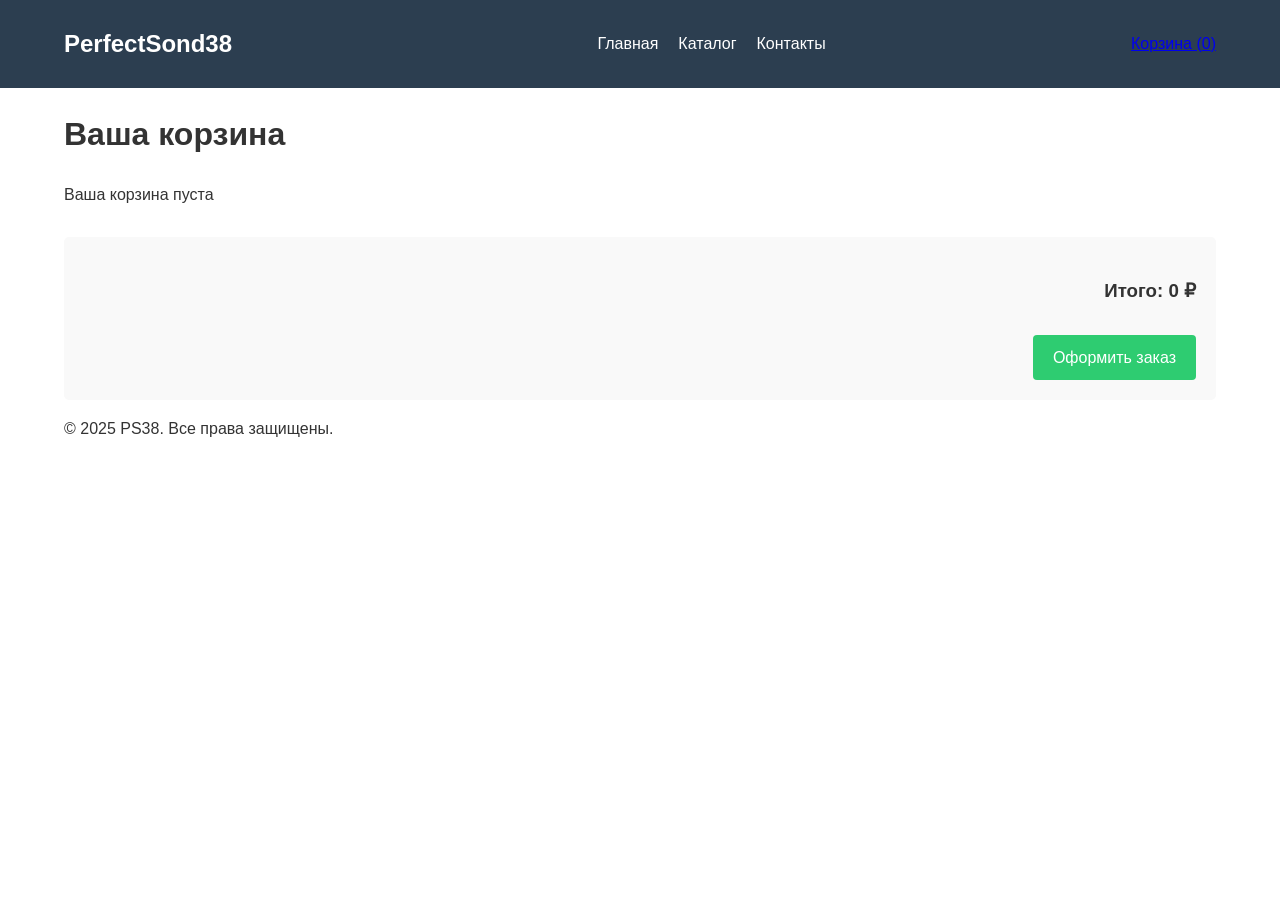
==== Сайт/cart.html @ 0168549a "Add files via upload" ====
<!DOCTYPE html>
<html lang="ru">
<head>
    <meta charset="UTF-8">
    <meta name="viewport" content="width=device-width, initial-scale=1.0">
    <title>Корзина - PS38</title>
    <link rel="stylesheet" href="css/style.css">
</head>
<body>
    <header>
        <div class="container">
            <div class="logo">PerfectSond38</div>
            <nav>
                <ul>
                    <li><a href="index.html">Главная</a></li>
                    <li><a href="catalog.html">Каталог</a></li>
                    <li><a href="contacts.html">Контакты</a></li>
                </ul>
            </nav>
            <div class="cart">
                <a href="cart.html">Корзина (<span id="cart-count">0</span>)</a>
            </div>
        </div>
    </header>

    <main class="container">
        <h1>Ваша корзина</h1>
        
        <div class="cart-items">
            <!-- Товары будут подгружаться через JS -->
        </div>

        <div class="cart-summary">
            <h3>Итого: <span id="total-price">0</span> ₽</h3>
            <a href="checkout.html" class="checkout-btn">Оформить заказ</a>
        </div>
    </main>

    <footer>
        <div class="container">
            <p>&copy; 2025 PS38. Все права защищены.</p>
        </div>
    </footer>

    <script src="js/script.js"></script>
</body>
</html>
---- Сайт/css/style.css ----
/* Базовые стили */
body {
    font-family: 'Arial', sans-serif;
    margin: 0;
    padding: 0;
    line-height: 1.6;
    color: #333;
}

.container {
    width: 90%;
    max-width: 1200px;
    margin: 0 auto;
    padding: 0 15px;
}

/* Шапка */
header {
    background-color: #2c3e50;
    color: white;
    padding: 15px 0;
}

header .container {
    display: flex;
    justify-content: space-between;
    align-items: center;
}

.logo {
    font-size: 24px;
    font-weight: bold;
}

nav ul {
    display: flex;
    list-style: none;
}

nav ul li {
    margin-left: 20px;
}

nav ul li a {
    color: white;
    text-decoration: none;
}

/* Сетка товаров */
.products-grid {
    display: grid;
    grid-template-columns: repeat(auto-fill, minmax(250px, 1fr));
    gap: 20px;
    margin-top: 20px;
}

.product-card {
    border: 1px solid #ddd;
    padding: 15px;
    border-radius: 5px;
    transition: transform 0.3s;
}

.product-card:hover {
    transform: translateY(-5px);
    box-shadow: 0 5px 15px rgba(0,0,0,0.1);
}

.product-card img {
    width: 100%;
    height: auto;
}

.product-card h3 {
    margin: 10px 0;
}

.price {
    font-weight: bold;
    color: #e74c3c;
    font-size: 18px;
}

.add-to-cart {
    background-color: #3498db;
    color: white;
    border: none;
    padding: 8px 15px;
    border-radius: 4px;
    cursor: pointer;
    width: 100%;
}

/* Страница товара */
.product-page {
    display: grid;
    grid-template-columns: 1fr 1fr;
    gap: 30px;
    margin-top: 30px;
}

.product-images #main-image {
    width: 100%;
    max-height: 400px;
    object-fit: contain;
}

.thumbnails {
    display: flex;
    margin-top: 10px;
}

.thumbnails img {
    width: 60px;
    height: 60px;
    object-fit: cover;
    margin-right: 10px;
    cursor: pointer;
}

/* Корзина */
.cart-items {
    margin-bottom: 30px;
}

.cart-item {
    display: flex;
    justify-content: space-between;
    align-items: center;
    padding: 15px 0;
    border-bottom: 1px solid #eee;
}

.cart-summary {
    text-align: right;
    padding: 20px;
    background-color: #f9f9f9;
    border-radius: 5px;
}

.checkout-btn {
    display: inline-block;
    background-color: #2ecc71;
    color: white;
    padding: 10px 20px;
    text-decoration: none;
    border-radius: 4px;
    margin-top: 10px;
}

/* Адаптивность */
@media (max-width: 768px) {
    .product-page {
        grid-template-columns: 1fr;
    }
    
    header .container {
        flex-direction: column;
    }
    
    nav ul {
        margin-top: 15px;
    }
}
/* Стили для страницы оформления заказа */
.order-item {
    display: flex;
    justify-content: space-between;
    padding: 10px 0;
    border-bottom: 1px solid #eee;
}

.order-totals {
    margin-top: 20px;
    border-top: 1px solid #ddd;
    padding-top: 20px;
}

.order-row {
    display: flex;
    justify-content: space-between;
    margin-bottom: 10px;
}

.order-row.total {
    font-weight: bold;
    font-size: 18px;
    margin-top: 15px;
}

.delivery-address {
    display: block;
}

/* Скрываем адрес доставки при самовывозе */
#delivery-method[value="pickup"] ~ .delivery-address {
    display: none;
}
/* Стили для страниц категорий */
.category-header {
    background-position: center;
    background-repeat: no-repeat;
}

.subcategories {
    display: flex;
    flex-wrap: wrap;
    gap: 15px;
    margin: 30px 0;
}

.subcategory-card {
    flex: 1 1 200px;
    border: 1px solid #ddd;
    border-radius: 8px;
    overflow: hidden;
    transition: transform 0.3s;
    text-decoration: none;
    color: inherit;
}

.subcategory-card:hover {
    transform: translateY(-5px);
    box-shadow: 0 5px 15px rgba(0,0,0,0.1);
}

.subcategory-card img {
    width: 100%;
    height: 120px;
    object-fit: cover;
}

.subcategory-card h3 {
    padding: 15px;
    text-align: center;
    margin: 0;
    background: #f9f9f9;
}

.product-description {
    font-size: 14px;
    color: #666;
    margin: 10px 0;
    min-height: 40px;
}

.view-product {
    display: inline-block;
    margin-top: 10px;
    color: #3498db;
    text-decoration: none;
    font-size: 14px;
}
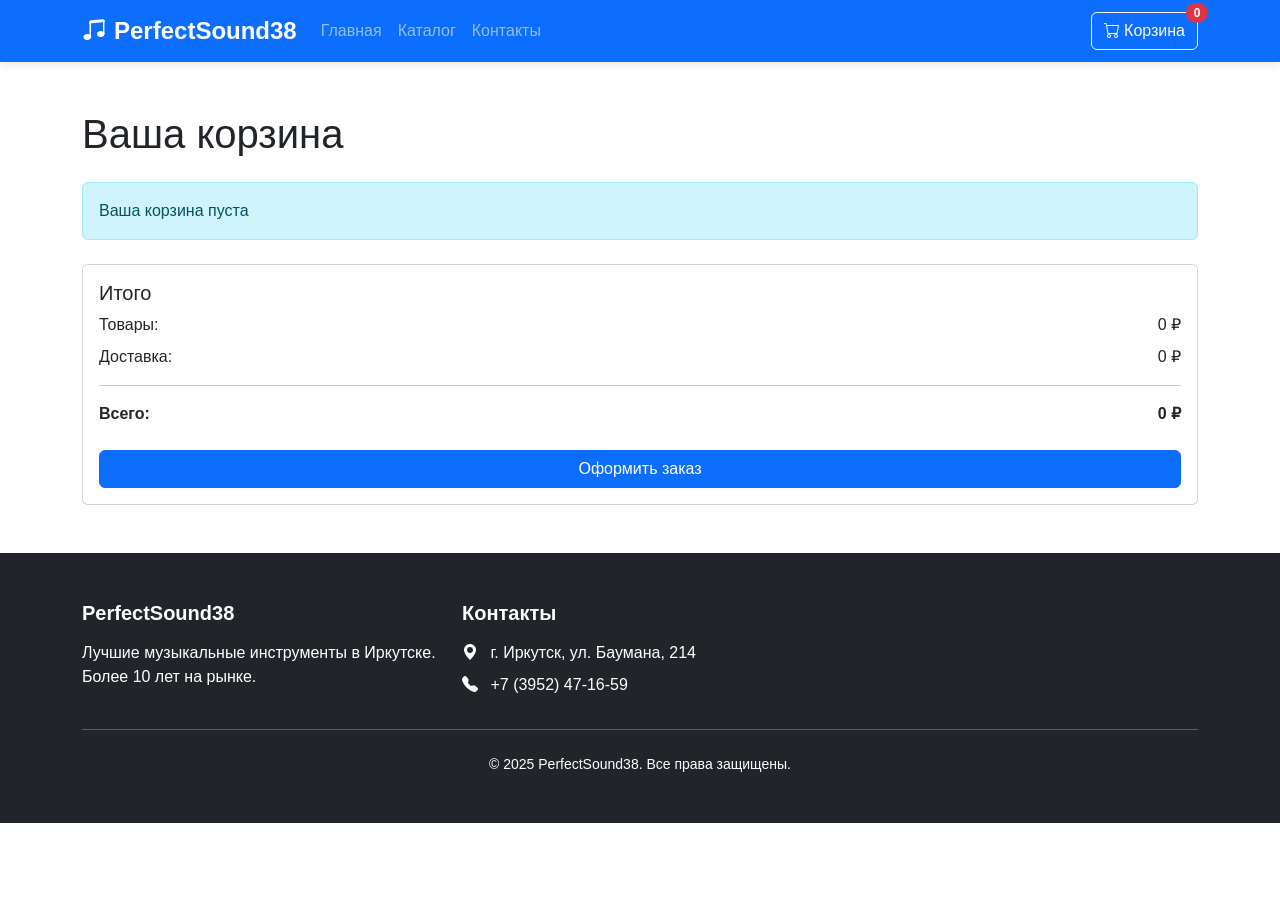
==== commit d2991155: "Add files via upload" ====
--- a/Сайт/cart.html
+++ b/Сайт/cart.html
@@ -3,45 +3,94 @@
 <head>
     <meta charset="UTF-8">
     <meta name="viewport" content="width=device-width, initial-scale=1.0">
-    <title>Корзина - PS38</title>
+    <title>Корзина - PerfectSound38</title>
+    <link href="https://cdn.jsdelivr.net/npm/bootstrap@5.3.0/dist/css/bootstrap.min.css" rel="stylesheet">
+    <link rel="stylesheet" href="https://cdn.jsdelivr.net/npm/bootstrap-icons@1.10.0/font/bootstrap-icons.css">
     <link rel="stylesheet" href="css/style.css">
 </head>
 <body>
-    <header>
+    <nav class="navbar navbar-expand-lg navbar-dark bg-primary sticky-top">
         <div class="container">
-            <div class="logo">PerfectSond38</div>
-            <nav>
-                <ul>
-                    <li><a href="index.html">Главная</a></li>
-                    <li><a href="catalog.html">Каталог</a></li>
-                    <li><a href="contacts.html">Контакты</a></li>
+            <a class="navbar-brand fw-bold" href="index.html">
+                <i class="bi bi-music-note-beamed me-2"></i>PerfectSound38
+            </a>
+            <button class="navbar-toggler" type="button" data-bs-toggle="collapse" data-bs-target="#navbarNav">
+                <span class="navbar-toggler-icon"></span>
+            </button>
+            <div class="collapse navbar-collapse" id="navbarNav">
+                <ul class="navbar-nav me-auto">
+                    <li class="nav-item">
+                        <a class="nav-link" href="index.html">Главная</a>
+                    </li>
+                    <li class="nav-item">
+                        <a class="nav-link" href="catalog.html">Каталог</a>
+                    </li>
+                    <li class="nav-item">
+                        <a class="nav-link" href="contacts.html">Контакты</a>
+                    </li>
                 </ul>
-            </nav>
-            <div class="cart">
-                <a href="cart.html">Корзина (<span id="cart-count">0</span>)</a>
+                <div class="d-flex">
+                    <a href="cart.html" class="btn btn-outline-light position-relative">
+                        <i class="bi bi-cart"></i> Корзина
+                        <span id="cart-count" class="position-absolute top-0 start-100 translate-middle badge rounded-pill bg-danger">0</span>
+                    </a>
+                </div>
             </div>
         </div>
-    </header>
+    </nav>
 
-    <main class="container">
-        <h1>Ваша корзина</h1>
+    <main class="container py-5">
+        <h1 class="mb-4">Ваша корзина</h1>
         
-        <div class="cart-items">
-            <!-- Товары будут подгружаться через JS -->
+        <div class="cart-items" id="cart-items">
+            <!-- Товары будут загружены через JS -->
         </div>
-
-        <div class="cart-summary">
-            <h3>Итого: <span id="total-price">0</span> ₽</h3>
-            <a href="checkout.html" class="checkout-btn">Оформить заказ</a>
+        
+        <div class="cart-summary mt-4">
+            <div class="card">
+                <div class="card-body">
+                    <h5 class="card-title">Итого</h5>
+                    <div class="d-flex justify-content-between mb-2">
+                        <span>Товары:</span>
+                        <span id="subtotal">0 ₽</span>
+                    </div>
+                    <div class="d-flex justify-content-between mb-3">
+                        <span>Доставка:</span>
+                        <span id="delivery-cost">0 ₽</span>
+                    </div>
+                    <hr>
+                    <div class="d-flex justify-content-between fw-bold mb-4">
+                        <span>Всего:</span>
+                        <span id="total-price">0 ₽</span>
+                    </div>
+                    <a href="checkout.html" class="btn btn-primary w-100">Оформить заказ</a>
+                </div>
+            </div>
         </div>
     </main>
 
-    <footer>
+    <footer class="bg-dark text-white py-5">
         <div class="container">
-            <p>&copy; 2025 PS38. Все права защищены.</p>
+            <div class="row">
+                <div class="col-md-4 mb-4 mb-md-0">
+                    <h5 class="fw-bold mb-3">PerfectSound38</h5>
+                    <p>Лучшие музыкальные инструменты в Иркутске. Более 10 лет на рынке.</p>
+                </div>
+                <div class="col-md-3">
+                    <h5 class="fw-bold mb-3">Контакты</h5>
+                    <p class="mb-2"><i class="bi bi-geo-alt-fill me-2"></i> г. Иркутск, ул. Баумана, 214</p>
+                    <p class="mb-2"><i class="bi bi-telephone-fill me-2"></i> +7 (3952) 47-16-59</p>
+                </div>
+            </div>
+            <hr class="my-4">
+            <div class="text-center">
+                <p class="mb-0 small">&copy; 2025 PerfectSound38. Все права защищены.</p>
+            </div>
         </div>
     </footer>
 
+    <script src="https://cdn.jsdelivr.net/npm/bootstrap@5.3.0/dist/js/bootstrap.bundle.min.js"></script>
     <script src="js/script.js"></script>
+    <script src="js/cart.js"></script>
 </body>
 </html>
--- a/Сайт/css/style.css
+++ b/Сайт/css/style.css
@@ -1,253 +1,90 @@
-/* Базовые стили */
-body {
-    font-family: 'Arial', sans-serif;
-    margin: 0;
-    padding: 0;
-    line-height: 1.6;
-    color: #333;
+:root {
+    --primary-color: #0d6efd;
+    --secondary-color: #6c757d;
+    --dark-color: #212529;
+    --light-color: #f8f9fa;
+    --danger-color: #dc3545;
+    --success-color: #198754;
 }
 
-.container {
-    width: 90%;
-    max-width: 1200px;
-    margin: 0 auto;
-    padding: 0 15px;
+body {
+    font-family: 'Roboto', sans-serif;
+    color: var(--dark-color);
+    background-color: #fff;
 }
 
-/* Шапка */
-header {
-    background-color: #2c3e50;
-    color: white;
-    padding: 15px 0;
+/* Навигация */
+.navbar {
+    box-shadow: 0 2px 10px rgba(0, 0, 0, 0.1);
 }
 
-header .container {
-    display: flex;
-    justify-content: space-between;
-    align-items: center;
+.navbar-brand {
+    font-size: 1.5rem;
 }
 
-.logo {
-    font-size: 24px;
-    font-weight: bold;
+/* Герой-баннер - ИСПРАВЛЕННЫЙ СТИЛЬ */
+.hero-banner {
+    background: linear-gradient(rgba(0, 0, 0, 0.7), rgba(0, 0, 0, 0.7)), url('../images/hero-bg.jpg');
+    background-size: cover;
+    background-position: center;
+    background-repeat: no-repeat;
+    color: white;
+    padding: 100px 0;
+    text-align: center;
+    margin-bottom: 40px;
 }
 
-nav ul {
-    display: flex;
-    list-style: none;
-}
-
-nav ul li {
-    margin-left: 20px;
-}
-
-nav ul li a {
-    color: white;
-    text-decoration: none;
-}
-
-/* Сетка товаров */
-.products-grid {
-    display: grid;
-    grid-template-columns: repeat(auto-fill, minmax(250px, 1fr));
-    gap: 20px;
-    margin-top: 20px;
-}
-
+/* Карточки товаров */
 .product-card {
-    border: 1px solid #ddd;
-    padding: 15px;
-    border-radius: 5px;
-    transition: transform 0.3s;
+    transition: transform 0.3s ease, box-shadow 0.3s ease;
+    border-radius: 0.5rem;
+    overflow: hidden;
 }
 
 .product-card:hover {
     transform: translateY(-5px);
-    box-shadow: 0 5px 15px rgba(0,0,0,0.1);
+    box-shadow: 0 10px 20px rgba(0, 0, 0, 0.1);
 }
 
-.product-card img {
-    width: 100%;
-    height: auto;
+.product-card .card-img-top {
+    height: 200px;
+    object-fit: contain;
+    background-color: #f8f9fa;
 }
 
-.product-card h3 {
-    margin: 10px 0;
+/* Подвал */
+footer {
+    background-color: var(--dark-color);
 }
 
-.price {
-    font-weight: bold;
-    color: #e74c3c;
-    font-size: 18px;
+footer a {
+    text-decoration: none;
+    transition: color 0.3s ease;
 }
 
-.add-to-cart {
-    background-color: #3498db;
-    color: white;
-    border: none;
-    padding: 8px 15px;
-    border-radius: 4px;
-    cursor: pointer;
-    width: 100%;
+footer a:hover {
+    color: white !important;
 }
 
-/* Страница товара */
-.product-page {
-    display: grid;
-    grid-template-columns: 1fr 1fr;
-    gap: 30px;
-    margin-top: 30px;
+.social-links a {
+    transition: opacity 0.3s ease;
 }
 
-.product-images #main-image {
-    width: 100%;
-    max-height: 400px;
-    object-fit: contain;
+.social-links a:hover {
+    opacity: 0.8;
 }
 
-.thumbnails {
-    display: flex;
-    margin-top: 10px;
-}
-
-.thumbnails img {
-    width: 60px;
-    height: 60px;
-    object-fit: cover;
-    margin-right: 10px;
-    cursor: pointer;
-}
-
-/* Корзина */
-.cart-items {
-    margin-bottom: 30px;
-}
-
-.cart-item {
-    display: flex;
-    justify-content: space-between;
-    align-items: center;
-    padding: 15px 0;
-    border-bottom: 1px solid #eee;
-}
-
-.cart-summary {
-    text-align: right;
-    padding: 20px;
-    background-color: #f9f9f9;
-    border-radius: 5px;
-}
-
-.checkout-btn {
-    display: inline-block;
-    background-color: #2ecc71;
-    color: white;
-    padding: 10px 20px;
-    text-decoration: none;
-    border-radius: 4px;
-    margin-top: 10px;
-}
-
-/* Адаптивность */
+/* Адаптивные стили */
 @media (max-width: 768px) {
-    .product-page {
-        grid-template-columns: 1fr;
+    .hero-banner {
+        padding: 3rem 0;
     }
     
-    header .container {
-        flex-direction: column;
+    .hero-banner h1 {
+        font-size: 2.5rem;
     }
     
-    nav ul {
-        margin-top: 15px;
+    .product-card .card-img-top {
+        height: 150px;
     }
-}
-/* Стили для страницы оформления заказа */
-.order-item {
-    display: flex;
-    justify-content: space-between;
-    padding: 10px 0;
-    border-bottom: 1px solid #eee;
-}
-
-.order-totals {
-    margin-top: 20px;
-    border-top: 1px solid #ddd;
-    padding-top: 20px;
-}
-
-.order-row {
-    display: flex;
-    justify-content: space-between;
-    margin-bottom: 10px;
-}
-
-.order-row.total {
-    font-weight: bold;
-    font-size: 18px;
-    margin-top: 15px;
-}
-
-.delivery-address {
-    display: block;
-}
-
-/* Скрываем адрес доставки при самовывозе */
-#delivery-method[value="pickup"] ~ .delivery-address {
-    display: none;
-}
-/* Стили для страниц категорий */
-.category-header {
-    background-position: center;
-    background-repeat: no-repeat;
-}
-
-.subcategories {
-    display: flex;
-    flex-wrap: wrap;
-    gap: 15px;
-    margin: 30px 0;
-}
-
-.subcategory-card {
-    flex: 1 1 200px;
-    border: 1px solid #ddd;
-    border-radius: 8px;
-    overflow: hidden;
-    transition: transform 0.3s;
-    text-decoration: none;
-    color: inherit;
-}
-
-.subcategory-card:hover {
-    transform: translateY(-5px);
-    box-shadow: 0 5px 15px rgba(0,0,0,0.1);
-}
-
-.subcategory-card img {
-    width: 100%;
-    height: 120px;
-    object-fit: cover;
-}
-
-.subcategory-card h3 {
-    padding: 15px;
-    text-align: center;
-    margin: 0;
-    background: #f9f9f9;
-}
-
-.product-description {
-    font-size: 14px;
-    color: #666;
-    margin: 10px 0;
-    min-height: 40px;
-}
-
-.view-product {
-    display: inline-block;
-    margin-top: 10px;
-    color: #3498db;
-    text-decoration: none;
-    font-size: 14px;
 }
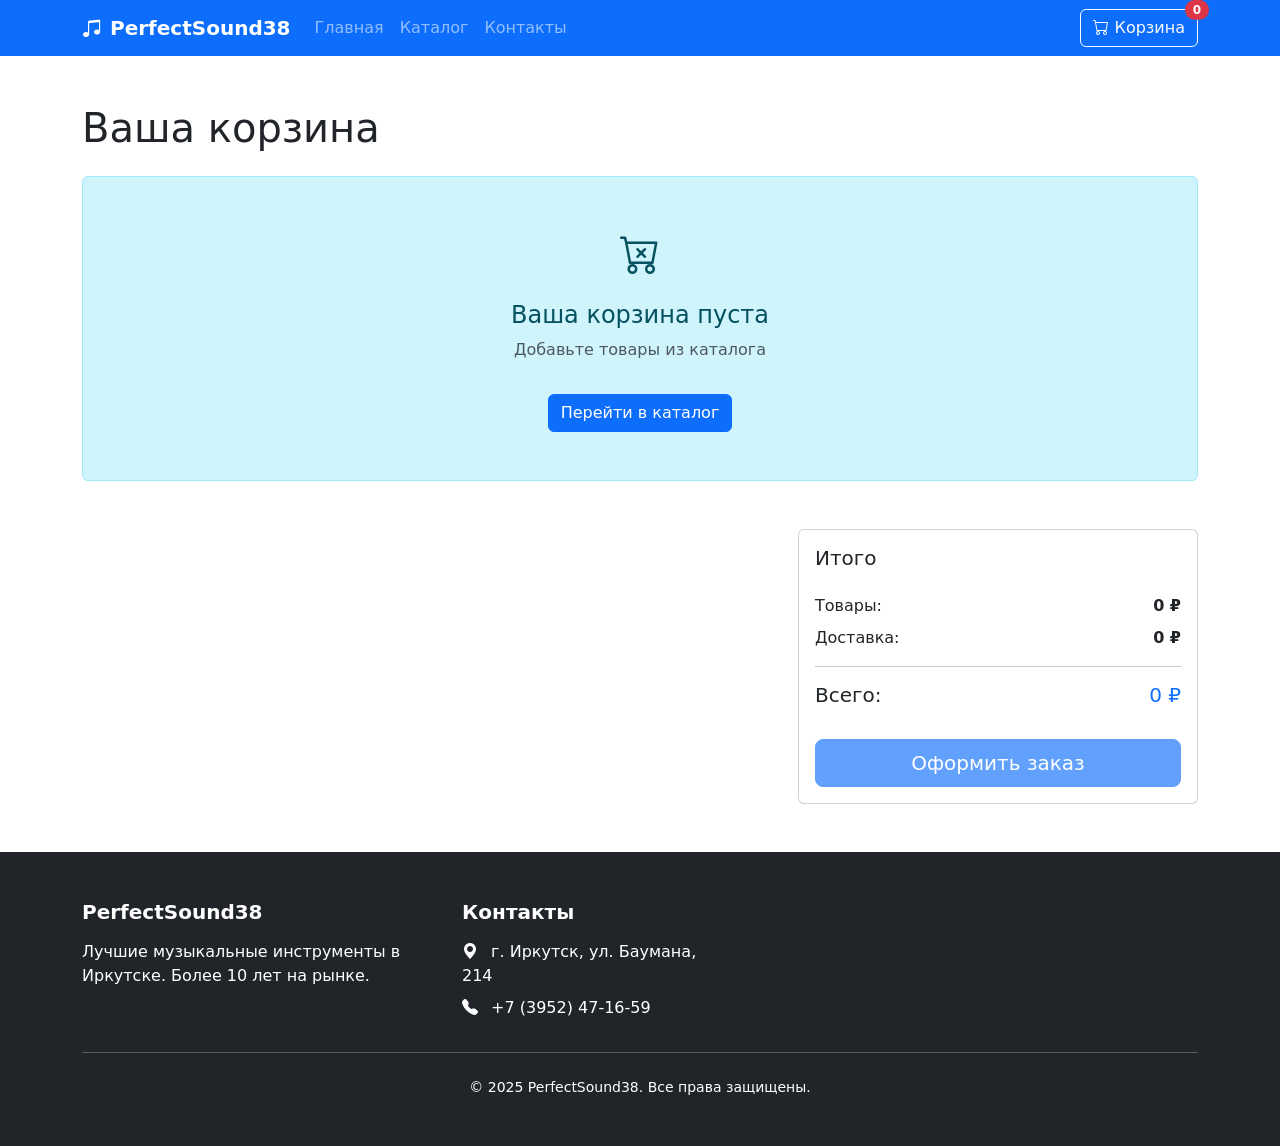
==== commit f16357f9: "Add files via upload" ====
--- a/Сайт/cart.html
+++ b/Сайт/cart.html
@@ -6,7 +6,8 @@
     <title>Корзина - PerfectSound38</title>
     <link href="https://cdn.jsdelivr.net/npm/bootstrap@5.3.0/dist/css/bootstrap.min.css" rel="stylesheet">
     <link rel="stylesheet" href="https://cdn.jsdelivr.net/npm/bootstrap-icons@1.10.0/font/bootstrap-icons.css">
-    <link rel="stylesheet" href="css/style.css">
+    <link rel="stylesheet" href="css/cart.css">
+    </style>
 </head>
 <body>
     <nav class="navbar navbar-expand-lg navbar-dark bg-primary sticky-top">
@@ -46,24 +47,24 @@
             <!-- Товары будут загружены через JS -->
         </div>
         
-        <div class="cart-summary mt-4">
+        <div class="cart-summary mt-5">
             <div class="card">
                 <div class="card-body">
-                    <h5 class="card-title">Итого</h5>
+                    <h5 class="card-title mb-4">Итого</h5>
                     <div class="d-flex justify-content-between mb-2">
                         <span>Товары:</span>
-                        <span id="subtotal">0 ₽</span>
+                        <span class="fw-bold" id="subtotal">0 ₽</span>
                     </div>
-                    <div class="d-flex justify-content-between mb-3">
+                    <div class="d-flex justify-content-between mb-2">
                         <span>Доставка:</span>
-                        <span id="delivery-cost">0 ₽</span>
+                        <span class="fw-bold" id="delivery-cost">0 ₽</span>
                     </div>
                     <hr>
-                    <div class="d-flex justify-content-between fw-bold mb-4">
-                        <span>Всего:</span>
-                        <span id="total-price">0 ₽</span>
+                    <div class="d-flex justify-content-between mb-4">
+                        <span class="h5">Всего:</span>
+                        <span class="h5 text-primary" id="total-price">0 ₽</span>
                     </div>
-                    <a href="checkout.html" class="btn btn-primary w-100">Оформить заказ</a>
+                    <a href="checkout.html" class="btn btn-primary btn-lg w-100" id="checkout-btn">Оформить заказ</a>
                 </div>
             </div>
         </div>
@@ -90,7 +91,6 @@
     </footer>
 
     <script src="https://cdn.jsdelivr.net/npm/bootstrap@5.3.0/dist/js/bootstrap.bundle.min.js"></script>
-    <script src="js/script.js"></script>
     <script src="js/cart.js"></script>
 </body>
 </html>
--- a/Сайт/css/cart.css
+++ b/Сайт/css/cart.css
@@ -0,0 +1,47 @@
+/* Стили для корзины */
+        .cart-item-img {
+            width: 80px;
+            height: 80px;
+            object-fit: contain;
+            background-color: #f8f9fa;
+            padding: 5px;
+            border-radius: 4px;
+            border: 1px solid #dee2e6;
+        }
+        
+        .cart-item {
+            padding: 15px 0;
+            border-bottom: 1px solid #eee;
+        }
+        
+        .cart-summary {
+            max-width: 400px;
+            margin-left: auto;
+        }
+        
+        .quantity-control {
+            display: flex;
+            align-items: center;
+            gap: 10px;
+        }
+        
+        .quantity-btn {
+            width: 30px;
+            height: 30px;
+            display: flex;
+            align-items: center;
+            justify-content: center;
+            padding: 0;
+        }
+        
+        /* Адаптивность */
+        @media (max-width: 768px) {
+            .cart-item-img {
+                width: 60px;
+                height: 60px;
+            }
+            
+            .cart-summary {
+                max-width: 100%;
+            }
+        }
